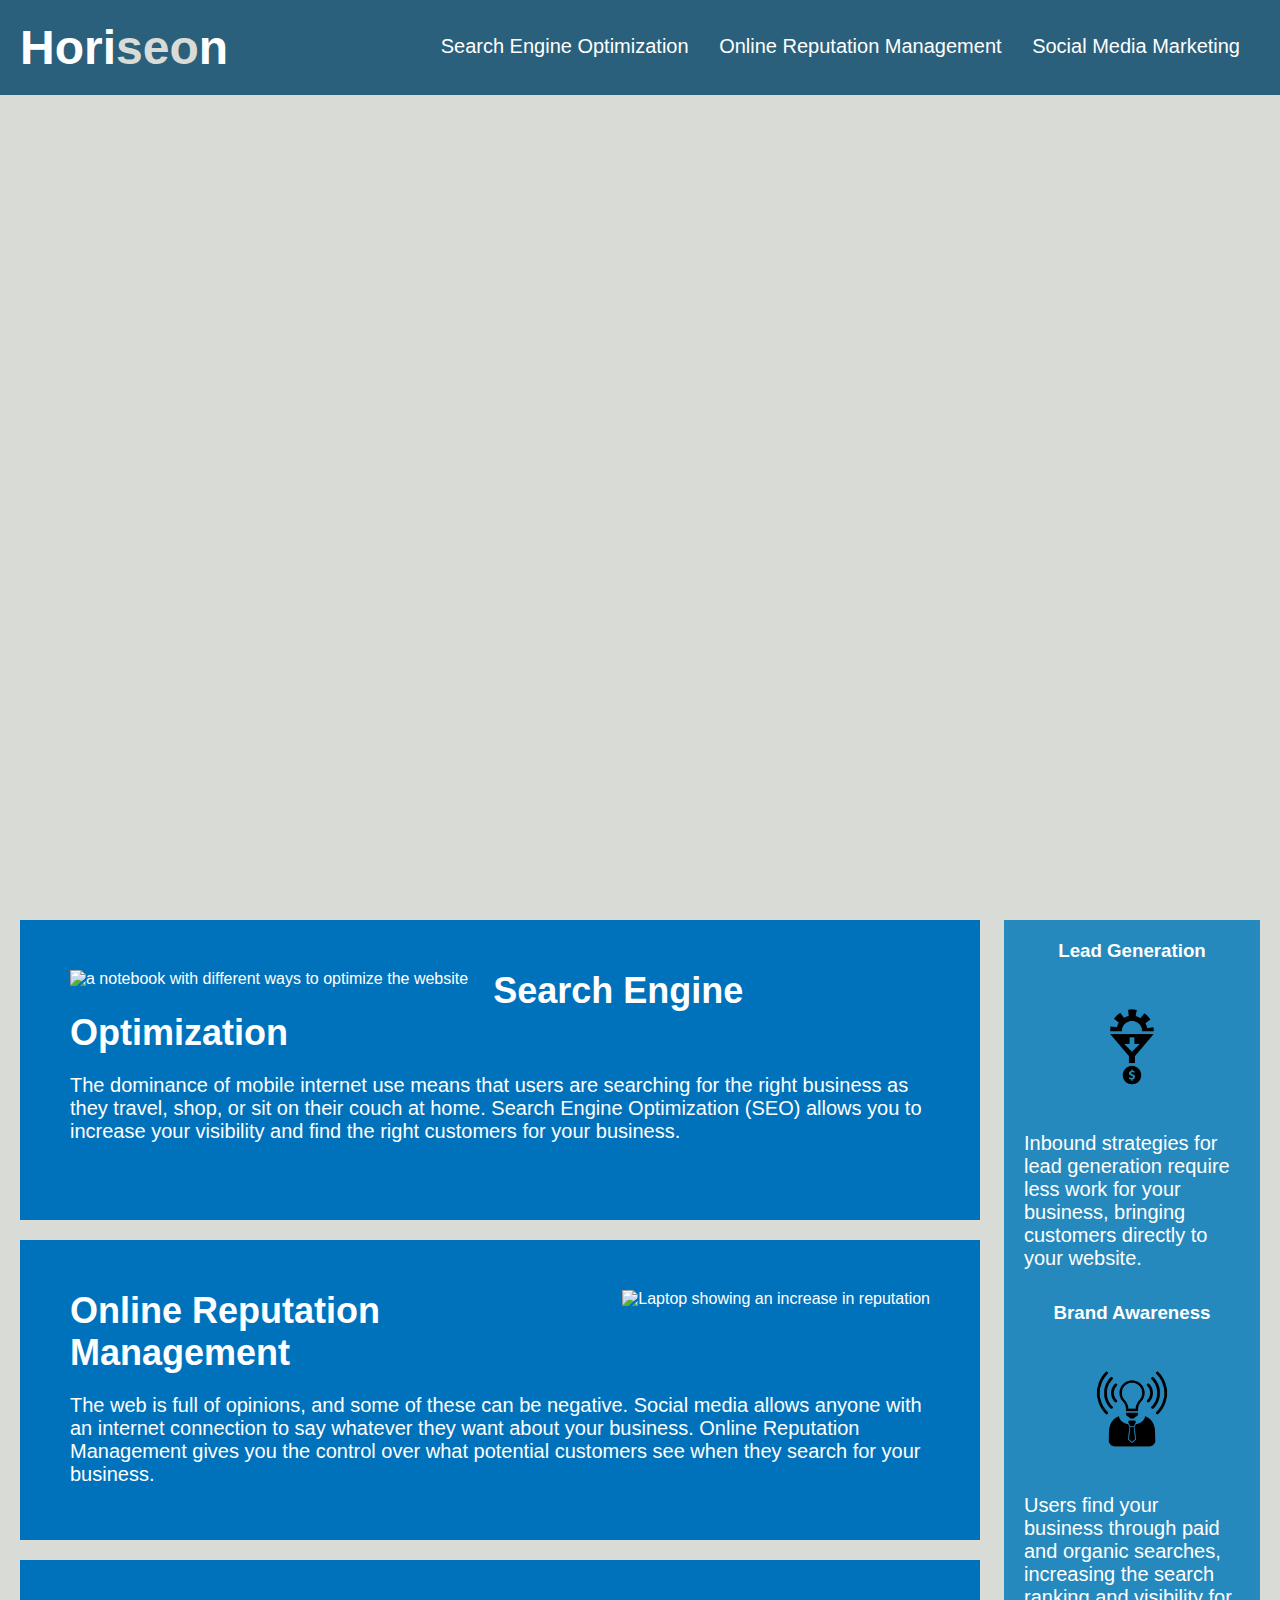
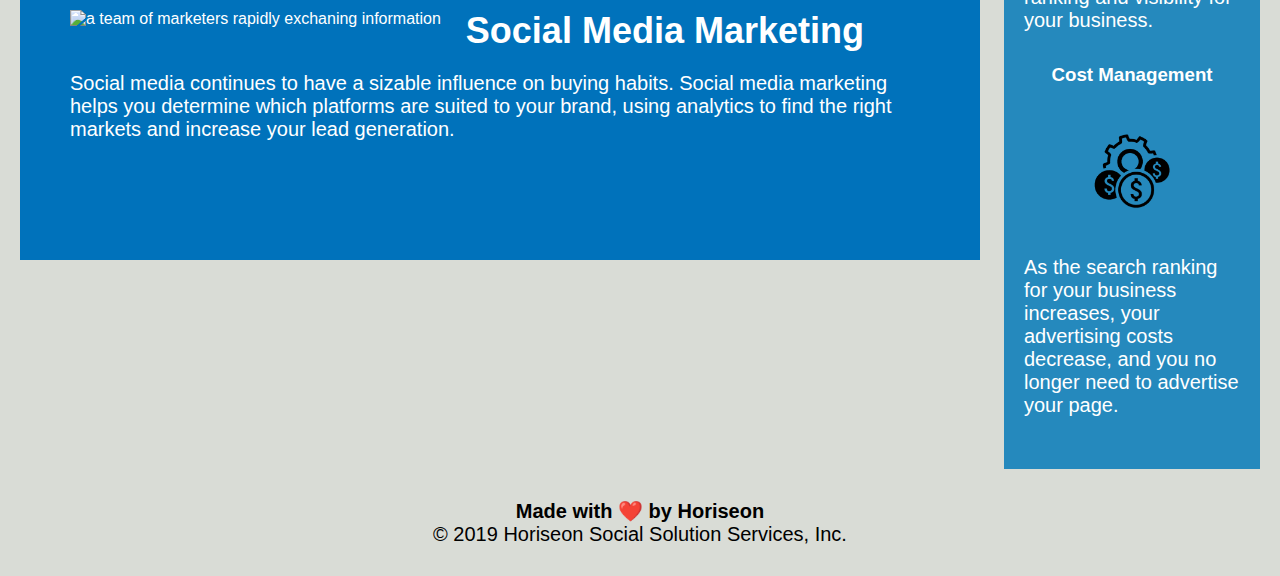
==== index.html @ 8ed0df89 "changed some file names, added a readme" ====
<!DOCTYPE html>
<html lang="en-us">

<head>
  <meta charset="UTF-8" />
  <link rel="stylesheet" href="./assets/css/style.css">
  <title>Horiseon home page</title>
</head>

<body>
  <nav class="header">
    <h1>Hori<span class="seo">seo</span>n</h1>
    <div>
      <ul>
        <li>
          <a href="#search-engine-optimization">Search Engine Optimization</a>
        </li>
        <li>
          <a href="#online-reputation-management">Online Reputation Management</a>
        </li>
        <li>
          <a href="#social-media-marketing">Social Media Marketing</a>
        </li>
      </ul>
    </div>
  </nav>
  <div class="hero" alt="shows a group of young collaborators gathered around laptop"></div> 
  <article class="content">
    <div class="search-engine-optimization">
      <img src="./assets/images/search-engine-optimization.jpg" alt="a notebook with different ways to optimize the website" class="float-left" />
      <h2>Search Engine Optimization</h2>
      <p>
        The dominance of mobile internet use means that users are searching for the right business as they travel, shop,
        or sit on their couch at home. Search Engine Optimization (SEO) allows you to increase your visibility and find
        the right customers for your business.
      </p>
    </div>
    <div id="online-reputation-management" class="online-reputation-management">
      <img src="./assets/images/online-reputation-management.jpg" alt="Laptop showing an increase in reputation" class="float-right" />
      <h2>Online Reputation Management</h2>
      <p>
        The web is full of opinions, and some of these can be negative. Social media allows anyone with an internet
        connection to say whatever they want about your business. Online Reputation Management gives you the control
        over what potential customers see when they search for your business.
      </p>
    </div>
    <div id="social-media-marketing" class="social-media-marketing">
      <img src="./assets/images/social-media-marketing.jpg" alt="a team of marketers rapidly exchaning information" class="float-left" />
      <h2>Social Media Marketing</h2>
      <p>
        Social media continues to have a sizable influence on buying habits. Social media marketing helps you determine
        which platforms are suited to your brand, using analytics to find the right markets and increase your lead
        generation.
      </p>
    </div>
  </article>
  <aside class="benefits">
    <div class="benefit-lead">
      <h3>Lead Generation</h3>
      <img src="./assets/images/lead-generation.png" alt="a logo showing a gear being turned into a dollar sign" />
      <p>
        Inbound strategies for lead generation require less work for your business, bringing customers directly to your
        website.
      </p>
    </div>
    <div class="benefit-brand">
      <h3>Brand Awareness</h3>
      <img src="./assets/images/brand-awareness.png" alt="a logo of a lightbulb wearing a suit and tie"/>
      <p>
        Users find your business through paid and organic searches, increasing the search ranking and visibility for
        your business.
      </p>
    </div>
    <div class="benefit-cost">
      <h3>Cost Management</h3>
      <img src="./assets/images/cost-management.png" alt="a logo of a gear surrounded by dollar signs" />
      <p>
        As the search ranking for your business increases, your advertising costs decrease, and you no longer need to
        advertise your page.
      </p>
    </div>
  </aside>
  <footer class="footer">
    <h2>Made with ❤️️ by Horiseon</h2>
    <p>
      &copy; 2019 Horiseon Social Solution Services, Inc.
    </p>
  </footer>
</body>

</html>
---- assets/css/style.css ----
* {
    box-sizing: border-box;
    padding: 0;
    margin: 0;
}

body {
    background-color: #d9dcd6;
}

.header {
    padding: 20px;
    font-family: 'Trebuchet MS', 'Lucida Sans Unicode', 'Lucida Grande', 'Lucida Sans', Arial, sans-serif;
    background-color: #2a607c;
    color: #ffffff;
}

.header h1 {
    display: inline-block;
    font-size: 48px;
}

.header h1 .seo {
    color: #d9dcd6;
}

.header div {
    padding-top: 15px;
    margin-right: 20px;
    float: right;
    font-family: 'Gill Sans', 'Gill Sans MT', Calibri, 'Trebuchet MS', sans-serif;
    font-size: 20px;
}

.header div ul {
    list-style-type: none;
}

.header div ul li {
    display: inline-block;
    margin-left: 25px;
}

a {
    color: #ffffff;
    text-decoration: none;
}

p {
    font-size: 20px;
}

.hero {
    height: 800px;
    width: 100%;
    margin-bottom: 25px;
    background-image: url("../images/digital-marketing-meeting.jpg"); 
    background-size: cover;
    background-position: center;
}

.float-left {
    float: left;
    margin-right: 25px;
}

.float-right {
    float: right;
    margin-left: 25px;
}

.content {
    width: 75%;
    display: inline-block;
    margin-left: 20px;
}

.benefits {
    margin-right: 20px;
    padding: 20px;
    clear: both;
    float: right;
    width: 20%;
    height: 100%;
    font-family: 'Gill Sans', 'Gill Sans MT', Calibri, 'Trebuchet MS', sans-serif;
    background-color: #2589bd;
}

.benefit-lead {
    margin-bottom: 32px;
    color: #ffffff;
}

.benefit-brand {
    margin-bottom: 32px;
    color: #ffffff;
}

.benefit-cost {
    margin-bottom: 32px;
    color: #ffffff;
}

.benefit-lead h3 {
    margin-bottom: 10px;
    text-align: center;
}

.benefit-brand h3 {
    margin-bottom: 10px;
    text-align: center;
}

.benefit-cost h3 {
    margin-bottom: 10px;
    text-align: center;
}

.benefit-lead img {
    display: block;
    margin: 10px auto;
    max-width: 150px;
}

.benefit-brand img {
    display: block;
    margin: 10px auto;
    max-width: 150px;
}

.benefit-cost img {
    display: block;
    margin: 10px auto;
    max-width: 150px;
}

.search-engine-optimization {
    margin-bottom: 20px;
    padding: 50px;
    height: 300px;
    font-family: 'Gill Sans', 'Gill Sans MT', Calibri, 'Trebuchet MS', sans-serif;
    background-color: #0072bb;
    color: #ffffff;
}

.online-reputation-management {
    margin-bottom: 20px;
    padding: 50px;
    height: 300px;
    font-family: 'Gill Sans', 'Gill Sans MT', Calibri, 'Trebuchet MS', sans-serif;
    background-color: #0072bb;
    color: #ffffff;
}

.social-media-marketing {
    margin-bottom: 20px;
    padding: 50px;
    height: 300px;
    font-family: 'Gill Sans', 'Gill Sans MT', Calibri, 'Trebuchet MS', sans-serif;
    background-color: #0072bb;
    color: #ffffff;
}

.search-engine-optimization img {
    max-height: 200px;
}

.online-reputation-management img {
    max-height: 200px;
}

.social-media-marketing img {
    max-height: 200px;
}

.search-engine-optimization h2 {
    margin-bottom: 20px;
    font-size: 36px;
}

.online-reputation-management h2 {
    margin-bottom: 20px;
    font-size: 36px;
}

.social-media-marketing h2 {
    margin-bottom: 20px;
    font-size: 36px;
}

.footer {
    padding: 30px;
    clear: both;
    font-family: 'Trebuchet MS', 'Lucida Sans Unicode', 'Lucida Grande', 'Lucida Sans', Arial, sans-serif;
    text-align: center;
}

.footer h2 {
    font-size: 20px;
}
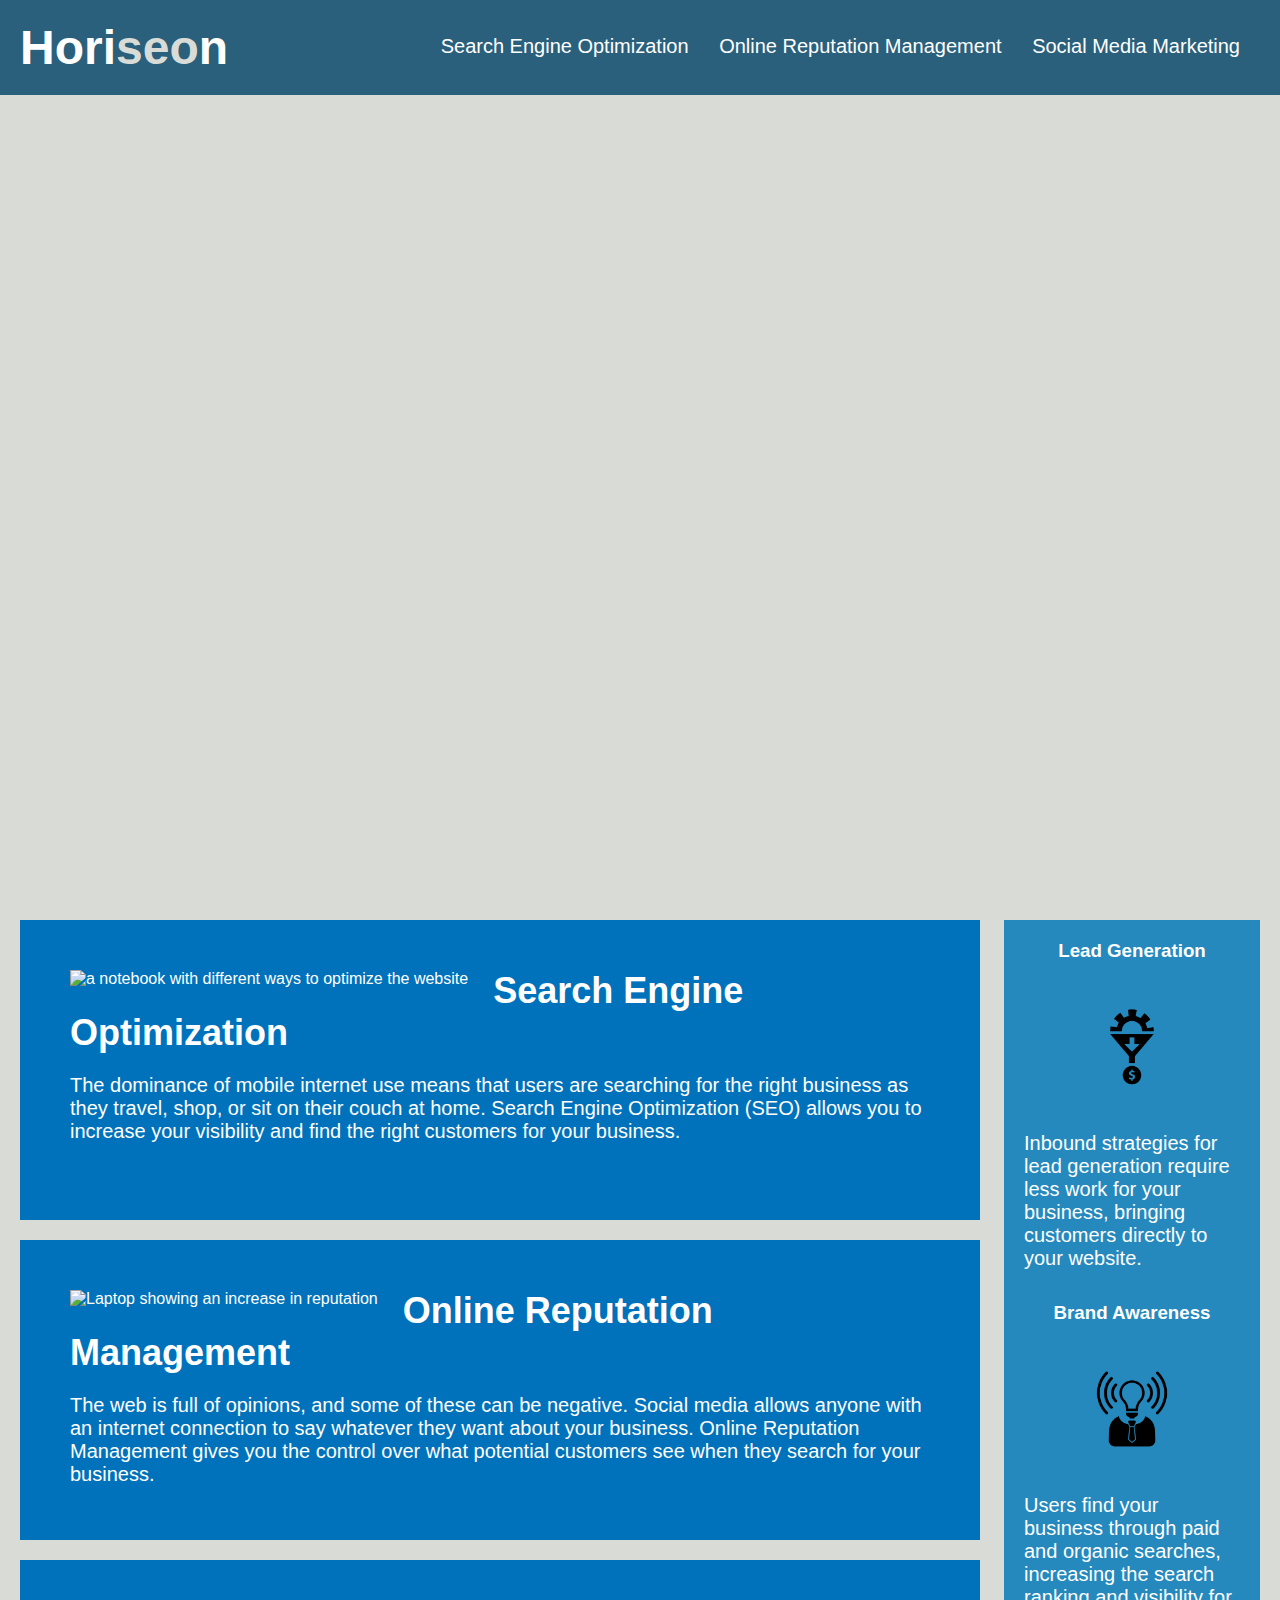
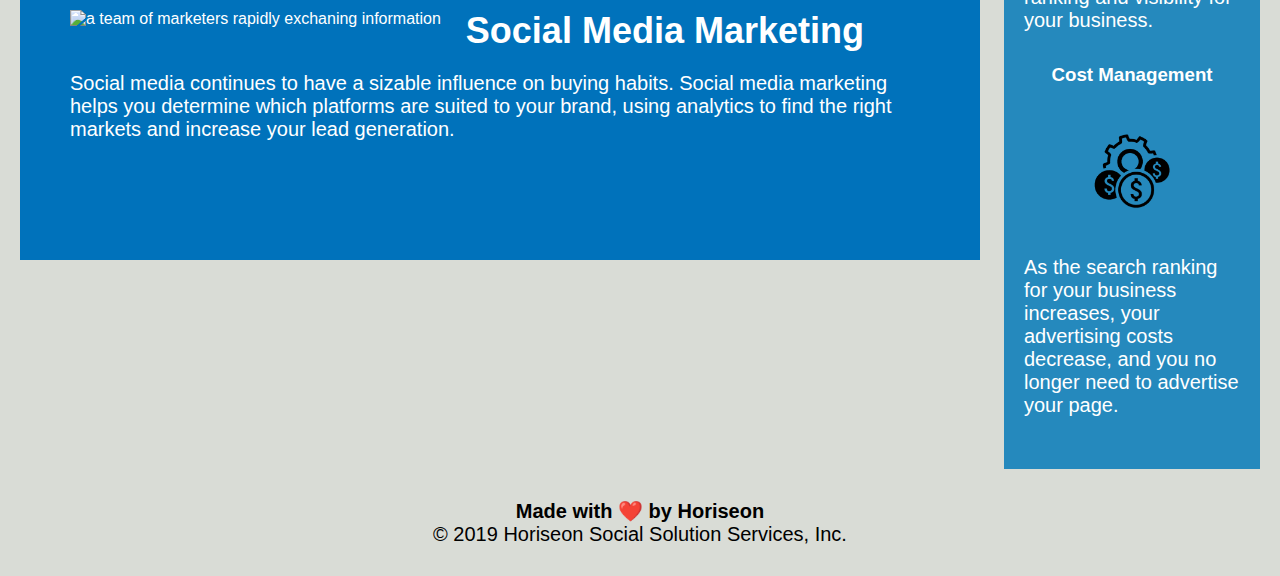
==== commit ec442611: "added new html for navigation, sorted css so it matches the order of the html" ====
--- a/index.html
+++ b/index.html
@@ -12,21 +12,15 @@
     <h1>Hori<span class="seo">seo</span>n</h1>
     <div>
       <ul>
-        <li>
-          <a href="#search-engine-optimization">Search Engine Optimization</a>
-        </li>
-        <li>
-          <a href="#online-reputation-management">Online Reputation Management</a>
-        </li>
-        <li>
-          <a href="#social-media-marketing">Social Media Marketing</a>
-        </li>
+        <li><a href="#search-engine-optimization">Search Engine Optimization</a></li>
+        <li><a href="#online-reputation-management">Online Reputation Management</a></li>
+        <li><a href="#social-media-marketing">Social Media Marketing</a></li>
       </ul>
     </div>
   </nav>
   <div class="hero" alt="shows a group of young collaborators gathered around laptop"></div> 
   <article class="content">
-    <div class="search-engine-optimization">
+    <div id="search-engine-optimization" class="search-engine-optimization">
       <img src="./assets/images/search-engine-optimization.jpg" alt="a notebook with different ways to optimize the website" class="float-left" />
       <h2>Search Engine Optimization</h2>
       <p>
@@ -36,7 +30,7 @@
       </p>
     </div>
     <div id="online-reputation-management" class="online-reputation-management">
-      <img src="./assets/images/online-reputation-management.jpg" alt="Laptop showing an increase in reputation" class="float-right" />
+      <img src="./assets/images/online-reputation-management.jpg" alt="Laptop showing an increase in reputation" class="float-left" />
       <h2>Online Reputation Management</h2>
       <p>
         The web is full of opinions, and some of these can be negative. Social media allows anyone with an internet
--- a/assets/css/style.css
+++ b/assets/css/style.css
@@ -75,6 +75,38 @@
     margin-left: 20px;
 }
 
+
+.search-engine-optimization, .online-reputation-management, .social-media-marketing {
+    margin-bottom: 20px;
+    padding: 50px;
+    height: 300px;
+    font-family: 'Gill Sans', 'Gill Sans MT', Calibri, 'Trebuchet MS', sans-serif;
+    background-color: #0072bb;
+    color: #ffffff;
+}
+
+
+.search-engine-optimization img, .online-reputation-management img, .social-media-marketing img {
+    max-height: 200px;
+}
+
+
+.search-engine-optimization h2, .online-reputation-management h2, .social-media-marketing h2 {
+    margin-bottom: 20px;
+    font-size: 36px;
+}
+
+.online-reputation-management h2 {
+    margin-bottom: 20px;
+    font-size: 36px;
+}
+
+
+.social-media-marketing h2 {
+    margin-bottom: 20px;
+    font-size: 36px;
+}
+
 .benefits {
     margin-right: 20px;
     padding: 20px;
@@ -86,106 +118,22 @@
     background-color: #2589bd;
 }
 
-.benefit-lead {
+.benefit-lead, .benefit-brand, .benefit-cost {
     margin-bottom: 32px;
     color: #ffffff;
 }
 
-.benefit-brand {
-    margin-bottom: 32px;
-    color: #ffffff;
-}
 
-.benefit-cost {
-    margin-bottom: 32px;
-    color: #ffffff;
-}
-
-.benefit-lead h3 {
+.benefit-lead h3, .benefit-cost h3, .benefit-brand h3 {
     margin-bottom: 10px;
     text-align: center;
 }
 
-.benefit-brand h3 {
-    margin-bottom: 10px;
-    text-align: center;
-}
 
-.benefit-cost h3 {
-    margin-bottom: 10px;
-    text-align: center;
-}
-
-.benefit-lead img {
+.benefit-lead img, .benefit-brand img, .benefit-cost img {
     display: block;
     margin: 10px auto;
     max-width: 150px;
-}
-
-.benefit-brand img {
-    display: block;
-    margin: 10px auto;
-    max-width: 150px;
-}
-
-.benefit-cost img {
-    display: block;
-    margin: 10px auto;
-    max-width: 150px;
-}
-
-.search-engine-optimization {
-    margin-bottom: 20px;
-    padding: 50px;
-    height: 300px;
-    font-family: 'Gill Sans', 'Gill Sans MT', Calibri, 'Trebuchet MS', sans-serif;
-    background-color: #0072bb;
-    color: #ffffff;
-}
-
-.online-reputation-management {
-    margin-bottom: 20px;
-    padding: 50px;
-    height: 300px;
-    font-family: 'Gill Sans', 'Gill Sans MT', Calibri, 'Trebuchet MS', sans-serif;
-    background-color: #0072bb;
-    color: #ffffff;
-}
-
-.social-media-marketing {
-    margin-bottom: 20px;
-    padding: 50px;
-    height: 300px;
-    font-family: 'Gill Sans', 'Gill Sans MT', Calibri, 'Trebuchet MS', sans-serif;
-    background-color: #0072bb;
-    color: #ffffff;
-}
-
-.search-engine-optimization img {
-    max-height: 200px;
-}
-
-.online-reputation-management img {
-    max-height: 200px;
-}
-
-.social-media-marketing img {
-    max-height: 200px;
-}
-
-.search-engine-optimization h2 {
-    margin-bottom: 20px;
-    font-size: 36px;
-}
-
-.online-reputation-management h2 {
-    margin-bottom: 20px;
-    font-size: 36px;
-}
-
-.social-media-marketing h2 {
-    margin-bottom: 20px;
-    font-size: 36px;
 }
 
 .footer {
